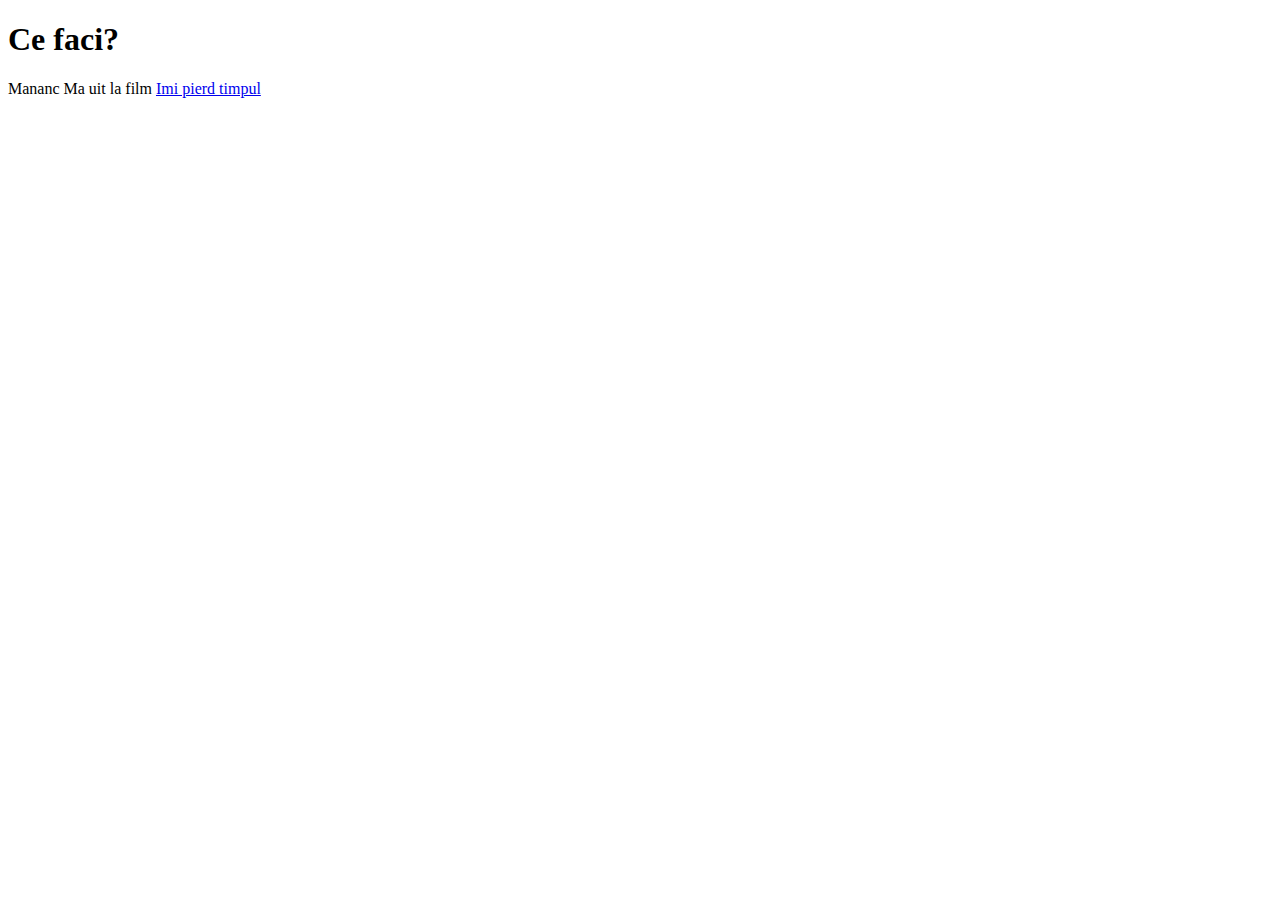
==== index.html @ 359ca3ed "Create index.html" ====
<!DOCTYPE html>
<html>
 <head>
  <meta charset="utf-8">
  <title>For you</title>
  <link rel="stylesheet" href="style.css">
  <script src="script.js" ></script>
 </head>
 <body>
  <div id="container">
    <h1> Ce faci? </h1>
    <a  onclick="alert('Nu te cred')" style="cursor:wait" class="top" >Mananc</a>
    <a onclick="alert('Imi raspunzi la intrebare-_-')"style="cursor:progress" class="top">Ma uit la film</a>
    <a onclick="alert('Vezi ce bravo esti')"class="top" href="../Noutate/pages/main.html"> Imi pierd timpul</a>
   
  </div>
 </body>
</html>
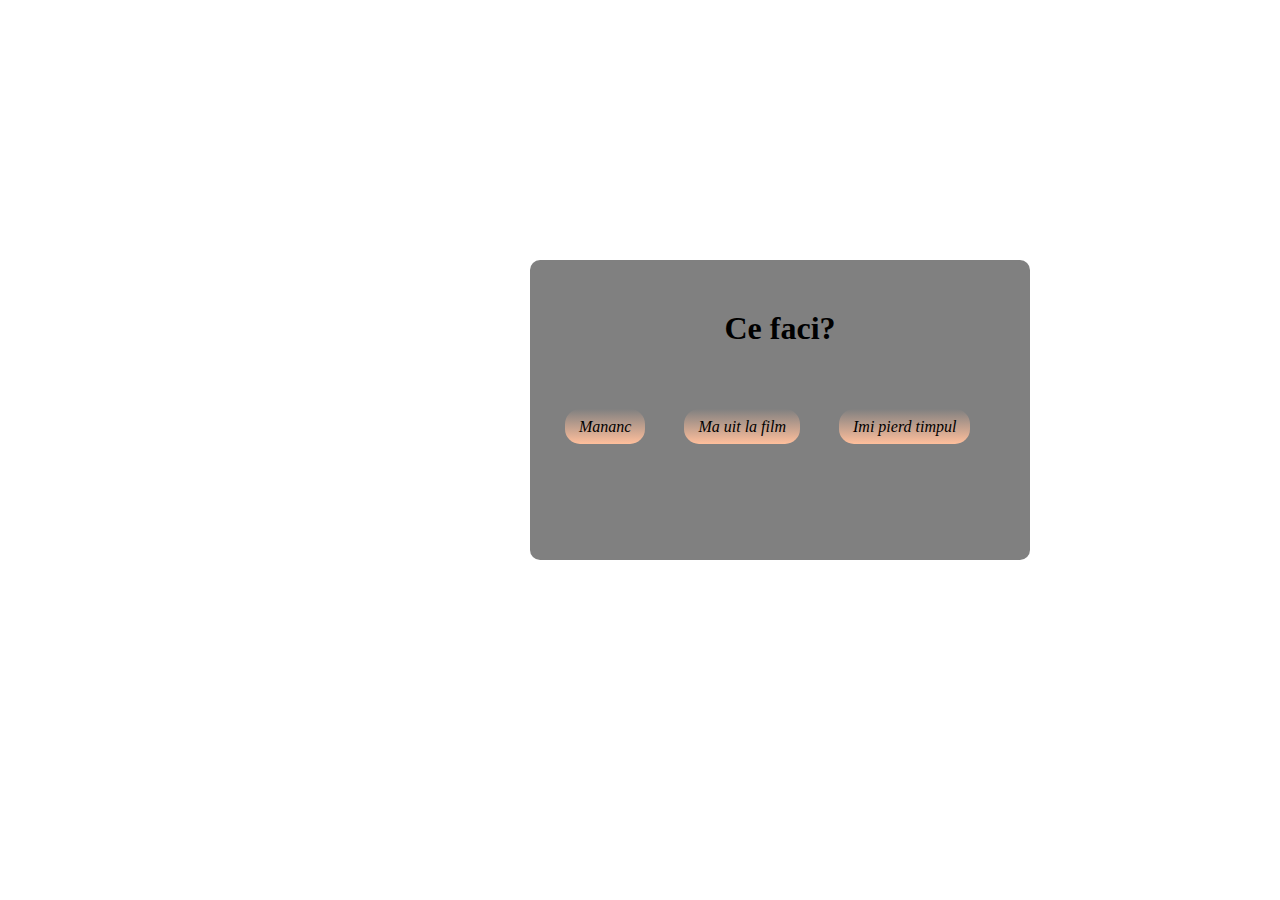
==== commit 8ce2a7ea: "Create index.html" ====
--- a/index.html
+++ b/index.html
@@ -11,7 +11,7 @@
     <h1> Ce faci? </h1>
     <a  onclick="alert('Nu te cred')" style="cursor:wait" class="top" >Mananc</a>
     <a onclick="alert('Imi raspunzi la intrebare-_-')"style="cursor:progress" class="top">Ma uit la film</a>
-    <a onclick="alert('Vezi ce bravo esti')"class="top" href="../Noutate/pages/main.html"> Imi pierd timpul</a>
+    <a onclick="alert('Vezi ce bravo esti')"class="top" href="main.html"> Imi pierd timpul</a>
    
   </div>
  </body>
--- a/style.css
+++ b/style.css
@@ -0,0 +1,39 @@
+body{
+    margin:0px;
+    padding:0px;
+}
+
+#container { background-color: gray;
+    border-radius: 10px;
+    height:300px;
+    width: 500px;
+    margin-left:530px;
+    margin-top:260px;
+    
+}
+
+h1 {
+    text-align:center;
+    padding:50px;
+    
+}
+.top{ color:black;
+    font-style:oblique;
+    padding: 9px 14px 9px 14px;
+    background: linear-gradient(gray,rgb(255, 191, 156));
+    border:none;
+    border-radius:15px;
+    margin-left: 35px;
+    text-decoration: none;
+    transition: 1s;
+   
+    
+}
+.nope{ color:black;
+    text-decoration: none;
+    padding: 9px 14px 9px 14px;
+    background: linear-gradient(gray,rgb(255, 191, 156));
+    border-radius:15px;
+    margin-left: 18em;
+    
+}
